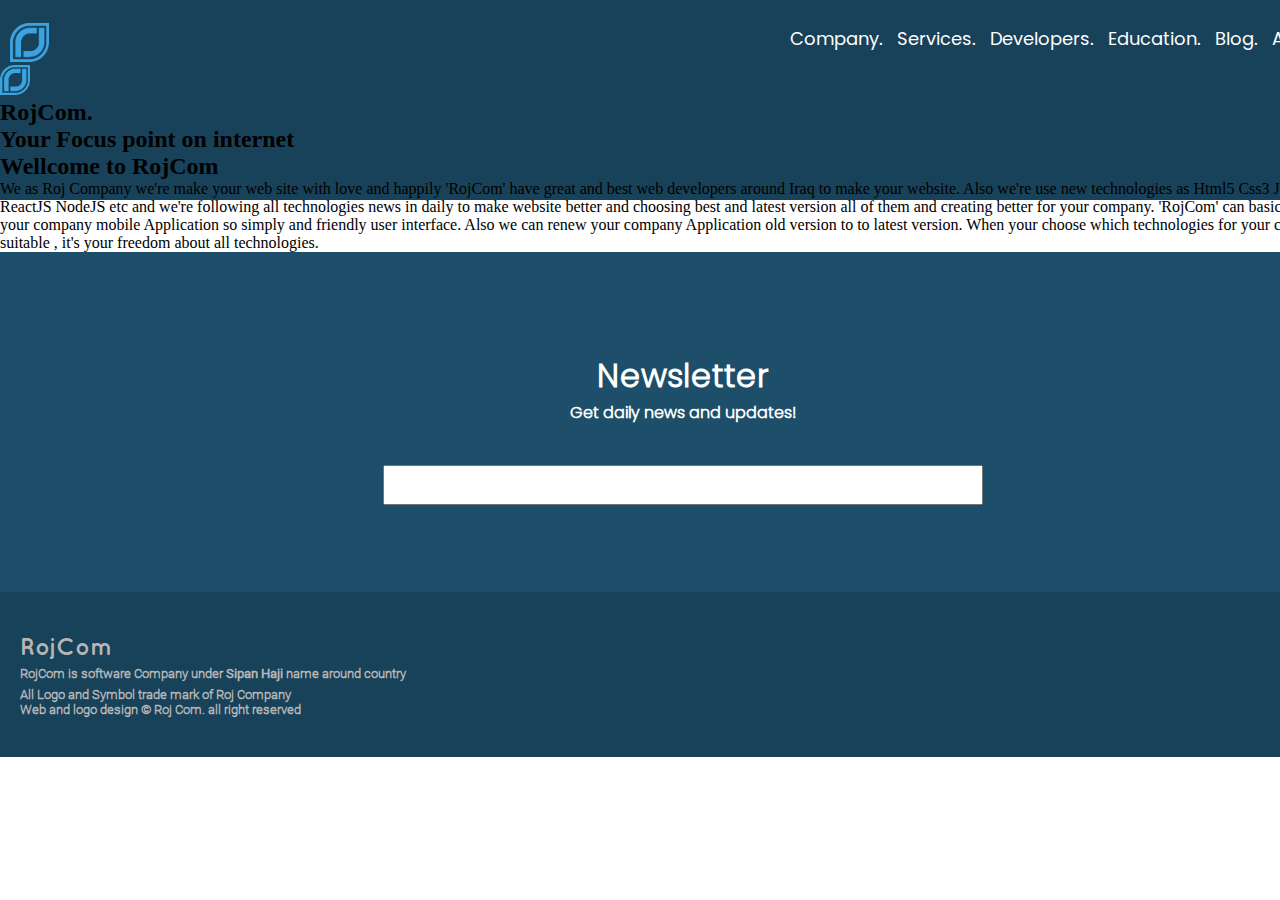
==== index.html @ 0ff08ab6 "Add files via upload" ====
<!DOCTYPE html>
<html lang="en">
<head>
    <meta charset="UTF-8">
    <meta http-equiv="X-UA-Compatible" content="IE=edge">
    <meta name="viewport" content="width=device-width, initial-scale=1.0">
    <title>Rojcom</title>
    <link rel="stylesheet" href="style/style.css">
    <link rel="stylesheet" href="style/style360414.css">
    <link rel="stylesheet" href="./css/fonts.css">
    <link rel="shortcut icon" href="./img/rojcomlogo.png"  type="image/png">
</head>
<body>
    <div class="container" id="container">
        <!-- header logo , menu and menu items -->
        <header class="header_bar" id="header_bar">
            <div class="header_left_bar">
                <a href="">
                    <img src="./img/rojcomlogo.png" alt="Roj Company ,rojcom, RojCom" class="logo">
                </a>
            </div>
            <div class="header_right_bar">
                <div class="menu">
                    <div class="menu_item1 item">
                        <!--for desktop menu-->
                        <ul class="desktop_menu">
                            <li class="d_item"><a href="#company"  >company.</a></li>
                            <li class="d_item"><a href="#services">Services.</a></li>
                            <li class="d_item"><a href="#dev">developers.</a></li>
                            <li class="d_item"><a href="#edu">education.</a></li>
                            <li class="d_item"><a href="">blog.</a></li>
                            <li class="d_item"><a href="">about us.</a></li>
                        </ul>
                    </div>
                    <div class="menu_item2 item">ss</div>
                    <div class="menu_item3 item">bb</div>
                </div>
            </div>
        </header>
        <!-- header logo , menu and menu items  end here-->
        
        
        <!-- wrapper all content here-->
        <div class="wrapper" id="wrapper" >
            <!--Slogan-->
            <div class="roj_com_slogan">
                <div class="logo_name">
                     <img src="./img/rojcomlogo.png" alt="" class="rojcom_logo">
                     <h2 class="com_name"> RojCom.</h2> 
                </div>
                <h2 class="slogan">Your Focus point on internet</h2>
            </div>
            <!-- company-->
            <div class="company" id="company">
                <div class="in_company">
                    <h2 class="intro_welcome">
                        Wellcome to RojCom
                    </h2>
                    <p class="dev_msg">We as Roj Company we're make your web site with love
                        and happily 'RojCom' have great and best web developers around Iraq to
                        make your website.
                        Also we're use new technologies as Html5 Css3 Javascript ReactJS NodeJS
                        etc and we're following all technologies news in daily to make website
                        better and choosing best and latest version all of them and creating
                        better for your company.
                        'RojCom' can basicly create your company mobile Application so simply
                        and friendly user interface. Also we can renew your company Application
                        old version to to latest version.
                        When your choose which technologies for your company is suitable , 
                        it's your freedom about all technologies.
                    </p>
                </div>
            </div>
        </div>
        <!-- wrapper all contents end here-->
        <!--newsletter-->
        <div class="newsletter">
            <h1 class="n_letter">Newsletter</h1>
            <h4 class="updates">Get daily news and updates!</h4>
            <input type="email" name="" id="" class="updates_mail">
        </div>
        <footer class="footer_bar" id="footer_bar">
            <div class="footer_left">
                <h2 class="company_msg">
                    RojCom
                </h2>
                <h5 class="com_msg">
                    RojCom is software Company under <span class="sh">Sipan Haji</span> name around country
                </h5>
                <h6 class="copyright_m">All Logo and Symbol trade mark of Roj Company</h6>
                <h6 class="copyright">Web and logo design © Roj Com. all right reserved</h6>
            </div>
            <div class="footer_center">
                <ul class="footer_items">
                    <li class="items_"><a href=""></a></li>
                </ul>
            </div>
        </footer>
    </div>
</body>
</html>
---- style/style.css ----
*{
    padding: 0;
    margin: 0;
    list-style: none;
    box-sizing: border-box;
}
html{
    min-width: 1366px;
}
body{
    /* background-color: #f2f7ff; */
    background-image: linear-gradient(to bottom, #184259 100%, #184259 100%);
    background-color: rgb(255, 255, 255);
    background-repeat: no-repeat;
    background-size: 100% 200px;
}
#container , .container{
    margin: 0 auto;
    padding: 0 ;
    height: auto;
}
/* === top header and animation ===*/
.container .header_bar{
    height: 65px;
    width: 100%;
    padding: 20px 10px 0 0;
    display: flex;
    justify-content: space-between;
    animation: header_bar 2s 2;
    -webkit-animation: header_bar 1.5s 1;
}
@keyframes header_bar {
    0%{
        margin: -50px auto 0 auto;
    }

}

/* === top header and animation end here ===*/

.container .header_bar .header_left_bar{
    height: 100%;
    width: 100px;
    padding: 3px 0 3px 10px;
}

.container .header_bar .header_left_bar .logo{
    height: 100%;
}
.container .header_bar .header_right_bar {
    height: 100%;
    width: 80%;
    display: inline-flex;
    justify-content: flex-end;
}
/* == main menu and menu animation == */
.container .header_bar .header_right_bar .menu{
    height: 100%;
    width: 100%;
}

/* == main menu and menu animation  end here == */
/* == main menu item  and menu item animation  == */
.container .header_bar .header_right_bar .menu  .menu_item1{
    height: 100%;
    width: 100%;
}
.container .header_bar .header_right_bar .menu .menu_item1 .desktop_menu{
    display:flex;
    justify-content: flex-end;
    place-items: center;
}
.container .header_bar .header_right_bar .menu .menu_item1 .desktop_menu .d_item{
    margin: 0 0 0 15px;
    padding: 5px 0 ;
}
.container .header_bar .header_right_bar .menu .menu_item1 .desktop_menu .d_item:hover {
    animation: list_item 1s 2;
    -webkit-animation: list_item 1s 1;
    background-image: linear-gradient(to right, rgb(255, 255, 255), rgb(255, 255, 255));
    background-repeat: no-repeat;
    background-size: 100% 3px;
    background-position: 0 35px;
}
@keyframes list_item {
    0%{
        background-image: linear-gradient(to right, #ffffff, #ffffff);
        background-repeat: no-repeat;
        background-size: 0 3px;
    }
    100%{
        background-image: linear-gradient(to right, rgb(255, 255, 255), rgb(255, 255, 255));
        background-repeat: no-repeat;
        background-size: 100% 3px;
    }
}
.container .header_bar .header_right_bar .menu .menu_item1 .desktop_menu a{
    font-size: 18px;
    font-family: poppin-regular;
    text-decoration: none;
    color: rgb(255, 253, 253);
    text-transform: capitalize;
}
.container .header_bar .header_right_bar .menu .menu_item2 , .menu_item3{
    display: none;
}

/* == main menu item  and menu item animation end here == */

.container .wrapper{
    height: auto;
    width: 100%;
}
.container .wrapper  .roj_com_slogan{
    width: 500px;
}
.container .wrapper  .roj_com_slogan .logo_name{
    width: 500px;
    height: auto;
    dis
}
.container .wrapper  .roj_com_slogan .logo_name h2{
    width: 500px;
}
.container .wrapper  .roj_com_slogan .logo_name img{
    width: 30px;
}
/* wrapper alll contents*/

/*========Newsletter=======*/
.container .newsletter{
    height: 340px;
    width: 100%;
    background: #1d4f6a;
    padding: 100px 0;
}
.container .newsletter .n_letter{
    font-family: poppin-light;
    color: #fff;
    text-align: center;
}
.container .newsletter .updates{
    font-family: poppin-light;
    color: #fff;
    text-align: center;
    margin: 0 0 40px 0;
}
.container .newsletter  .updates_mail{
    height: 40px;
    width: 600px;
    margin: 0 auto;
    display: block;
    outline: none;
    padding: 0 0 0 10px;
    text-transform: lowercase;
}
/*========Newsletter=======*/
/*==========Footer=========*/
.container .footer_bar{
    width: 100%;
    height: auto;
    padding: 40px 20px;
    display: flex;
    justify-content: space-between;
    background-color: #184259;
}
.container .footer_bar .footer_left{
    height: auto;
    width: calc(100% / 3);
    background-color: #ffffff00;
}
.container .footer_bar .footer_left .company_msg{
    color: #b6b6b6;
    font-family: quicksand-bold;
    font-weight: 600; 
}
.container .footer_bar .footer_left .com_msg{
    color: #b6b6b6;
    font-family: roboto-light;
    margin: 6px 0;
}
.container .footer_bar .footer_left .com_msg .sh{
    font-family: roboto-regular;
    font-weight: 600;
}
.container .footer_bar .footer_left .copyright_m , .copyright{
    font-size: 13px;
    font-family: roboto-light;
    color: #b6b6b6;
}
---- style/style360414.css ----
@media screen and (min-width:360px) and (max-width: 414px) and (orientation:portrait) {

    * {
        padding: 0;
        margin: 0;
        list-style: none;
        box-sizing: border-box;
    }

    body {
        margin: 0;
        background-image: none;
    }

    #container {
        margin: o auto;
    }

    /* === top header and animation ===*/
    .container .header_bar {
        height: 45px;
        width: 100%;
        padding: 3px 0;
        display: flex;
        justify-content: space-between;
        animation: header_bar 2s 2;
        -webkit-animation: header_bar 1.5s 1;
    }

    @keyframes header_bar {
        0% {
            background-color: rgb(255, 255, 255);
            margin: -50px auto 0 auto;
        }

        50% {
            background-color: rgb(191, 215, 235);
        }

        100% {
            background-color: rgb(255, 255, 255);
        }
    }

    /* === top header and animation end here ===*/

    .container .header_bar .header_left_bar {
        height: 100%;
        width: 100px;
    }

    .container .header_bar .header_left_bar .logo {
        height: 100%;
    }

    .container .header_bar .header_right_bar {
        height: 100%;
        width: auto;
    }

    /* == main menu and menu animation == */
    .container .header_bar .header_right_bar .menu {
        height: 100%;
        width: 80px;
        padding: 0 ;
        display: flex;
        justify-content: space-around;
        align-items: center;
        position: relative;
        animation: main_menu 4s 3;
        -webkit-animation: main_menu 1s 1s 1;
        background-image: linear-gradient(to right, #ffffff00, #ffffff00);
        background-size: 100% 2px;
        background-position: 0 32px;
        background-repeat: no-repeat;
    }

    @keyframes main_menu {
        0% {
            background-image: linear-gradient(to right, #fff, #000);
            background-size: 20px 2px;
            background-position: right 32px;
            background-repeat: no-repeat;
        }

        50% {
            background-image: linear-gradient(to right, #000, #fff);
            background-size: 20px 2px;
            background-position: left 32px;
            background-repeat: no-repeat;
        }

        100% {
            background-image: linear-gradient(to right, #fff, #000);
            background-size: 20px 2px;
            background-position: right 32px;
            background-repeat: no-repeat;
        }
    }

    /* == main menu and menu animation  end here == */
    /* == main menu item  and menu item animation  == */
    .container .header_bar .header_right_bar .menu .item {
        height: 12px;
        width: 12px;
        background-color: rgb(119, 119, 119);
        cursor: pointer;
        border-radius: 100%;
        -webkit-border-radius: 100%;
        -moz-border-radius: 100%;
        -ms-border-radius: 100%;
        -o-border-radius: 100%;
        animation: menu_items 2s 1s 1;
        -webkit-animation: menu_items 2s 1s 1;
    }

    @keyframes menu_items {
        0% {
            margin: 0 0 0 0;
        }

        50% {
            margin: -20px 0 0 0;
            background-color: rgb(52, 174, 255);
        }

        75% {
            margin: 20px 0 0 0;
            background-color: rgb(87, 242, 44);
        }

        100% {
            margin: 0;
        }

    }
    .container .header_bar .header_right_bar .menu .menu_item2,
    .menu_item3 {
        display: inline;
    }
    .container .header_bar .header_right_bar .menu .desktop_menu {
        display: none !important;
    }

    /* == main menu item  and menu item animation end here == */

    /* wrapper alll contents*/
    .container .wrapper {
        height: auto;
        width: 100%;
        margin: 100px 0 20px 0;
        padding: 20px 10px;
        background-color: rgb(255, 255, 255);
    }
    /* ========== rojcom slogan ========= */
    .container .wrapper .roj_com_slogan {
        height: 100px;
        width: 100%;
        padding: 10px 10px ;
        margin: -66px auto 0 auto;
        background: #184259;
        outline: none;
        border-radius: 0 0 10px 10px;
        -webkit-border-radius: 0 0 10px 10px;
        -moz-border-radius: 0 0 10px 10px;
        -ms-border-radius: 0 0 10px 10px;
        -o-border-radius: 0 0 10px 10px;
}

    .container .wrapper .roj_com_slogan .slogan {
        font-family: quicksand-regular;
        text-align: center;
        color: #fff;
    }

    .container .wrapper .company {
        height: auto;
        width: 100%;
        background-color: #dfdfdf58;
    }

    /* wrapper alll contents end here*/
    /*==========Footer=========*/
    .container .footer_bar {
        width: 100%;
        height: auto;
        padding: 10px 20px;
        display: flex;
        justify-content: space-between;
        background-color: #ffffff95;
    }

    .container .footer_bar .footer_left {
        height: auto;
        width:100%;
        background-color: #ffffff00;
    }

    .container .footer_bar .footer_left .company_msg {
        color: rgb(51, 51, 51);
        font-family: quicksand-bold;
        font-weight: 600;
    }

    .container .footer_bar .footer_left .com_msg {
        color: #000;
        font-family: roboto-light;
        margin: 6px 0;
    }

    .container .footer_bar .footer_left .com_msg .sh {
        font-family: roboto-regular;
        font-weight: 600;
    }

    .container .footer_bar .footer_left .copyright_m,
    .copyright {
        font-size: 12px;
        font-family: roboto-light;
    }
}
---- css/fonts.css ----
/* quicksand fonts*/
@font-face {
    font-family: quicksand-light;
    src: url(../fonts/Quick_Sand_Fonts/Quicksand-Light.otf);

}

@font-face {
    font-family: quicksand-lightitalic;
    src: url(../fonts/Quick_Sand_Fonts/Quicksand-LightItalic.otf);
}

@font-face {
    font-family: quicksand-italic;
    src: url(../fonts/Quick_Sand_Fonts/Quicksand-Italic.otf)
}

@font-face {
    font-family: quicksand-regular;
    src: url(../fonts/Quick_Sand_Fonts/Quicksand-Regular.otf);
}

@font-face {
    font-family: quicksand-bold;
    src: url(../fonts/Quick_Sand_Fonts/Quicksand-Bold.otf);
}

@font-face {
    font-family: quicksand-bold-italic;
    src: url(../fonts/Quick_Sand_Fonts/Quicksand-BoldItalic.otf);
}

@font-face {
    font-family: quicksand-dash;
    src: url(../fonts/Quick_Sand_Fonts/Quicksand_Dash.otf);
}

/* Roboto Fonts*/
@font-face {
    font-family: roboto-black;
    src: url(../fonts/roboto_fonts/Roboto-Black.ttf);
}

@font-face {
    font-family: roboto-black-italic;
    src: url(../fonts/roboto_fonts/Roboto-BlackItalic.ttf);
}

@font-face {
    font-family: roboto-bold;
    src: url(../fonts/roboto_fonts/Roboto-Bold.ttf);
}

@font-face {
    font-family: roboto-bold-italic;
    src: url(../fonts/roboto_fonts/Roboto-BoldItalic.ttf);
}

@font-face {
    font-family: roboto-italic;
    src: url(../fonts/roboto_fonts/Roboto-Italic.ttf);
}

@font-face {
    font-family: roboto-light;
    src: url(../fonts/roboto_fonts/Roboto-Light.ttf);
}

@font-face {
    font-family: roboto-light-italic;
    src: url(../fonts/roboto_fonts/Roboto-LightItalic.ttf);
}

@font-face {
    font-family: roboto-medium;
    src: url(../fonts/roboto_fonts/Roboto-Medium.ttf);
}

@font-face {
    font-family: roboto-medium-italic;
    src: url(../fonts/roboto_fonts/Roboto-MediumItalic.ttf);
}

@font-face {
    font-family: roboto-regular;
    src: url(../fonts/roboto_fonts/Roboto-Regular.ttf);
}

@font-face {
    font-family: roboto-thin;
    src: url(../fonts/roboto_fonts/Roboto-Thin.ttf);
}

@font-face {
    font-family: roboto-thin-italic;
    src: url(../fonts/roboto_fonts/Roboto-ThinItalic.ttf);
}

/* Poppins fonts*/
@font-face {
    font-family: poppin-black;
    src: url(../fonts/poppins_fonts/Poppins-Black.ttf);
}

@font-face {
    font-family: poppin-black-italic;
    src: url(../fonts/poppins_fonts/Poppins-BlackItalic.ttf);
}

@font-face {
    font-family: poppin-bold;
    src: url(../fonts/poppins_fonts/Poppins-Bold.ttf);
}

@font-face {
    font-family: poppin-bold-italic;
    src: url(../fonts/poppins_fonts/Poppins-BoldItalic.ttf);
}

@font-face {
    font-family: poppin-extra-bold;
    src: url(../fonts/poppins_fonts/Poppins-ExtraBold.ttf);
}

@font-face {
    font-family: poppin-extra-bold-italic;
    src: url(../fonts/poppins_fonts/Poppins-ExtraBoldItalic.ttf);
}

@font-face {
    font-family: poppin-extra-light;
    src: url(../fonts/poppins_fonts/Poppins-ExtraLight.ttf);
}

@font-face {
    font-family: poppin-extra-light-italic;
    src: url(../fonts/poppins_fonts/Poppins-ExtraLightItalic.ttf);
}

@font-face {
    font-family: poppin-italic;
    src: url(../fonts/poppins_fonts/Poppins-Italic.ttf);
}

@font-face {
    font-family: poppin-light;
    src: url(../fonts/poppins_fonts/Poppins-Light.ttf);
}

@font-face {
    font-family: poppin-light-italic;
    src: url(../fonts/poppins_fonts/Poppins-LightItalic.ttf);
}

@font-face {
    font-family: poppin-medium;
    src: url(../fonts/poppins_fonts/Poppins-Medium.ttf);
}

@font-face {
    font-family: poppin-medium-italic;
    src: url(../fonts/poppins_fonts/Poppins-MediumItalic.ttf);
}

@font-face {
    font-family: poppin-regular;
    src: url(../fonts/poppins_fonts/Poppins-Regular.ttf);
}

@font-face {
    font-family: poppin-semi-bold;
    src: url(../fonts/poppins_fonts/Poppins-SemiBold.ttf);
}

@font-face {
    font-family: poppin-semi-bold-italic;
    src: url(../fonts/poppins_fonts/Poppins-SemiBoldItalic.ttf);
}

@font-face {
    font-family: poppin-thin;
    src: url(../fonts/poppins_fonts/Poppins-Thin.ttf);
}

@font-face {
    font-family: poppin-thin-italic;
    src: url(../fonts/poppins_fonts/Poppins-ThinItalic.ttf);
}

/*social media logos and brand logo fonts*/
@font-face {
    font-family: open-logos;
    src: url(../font-social/openlogos.ttf);
}

@font-face {
    font-family: social-circles;
    src: url(../font-social/Social-Circles.otf);
}

@font-face {
    font-family: social-icon;
    src: url(../font-social/Social-Icon-by-BRIANQC.ttf);
}

@font-face {
    font-family: social-media-circled;
    src: url(../font-social/Social-Media-Circled.otf);
}

@font-face {
    font-family: social-type;
    src: url(../font-social/SocialType.ttf);
}
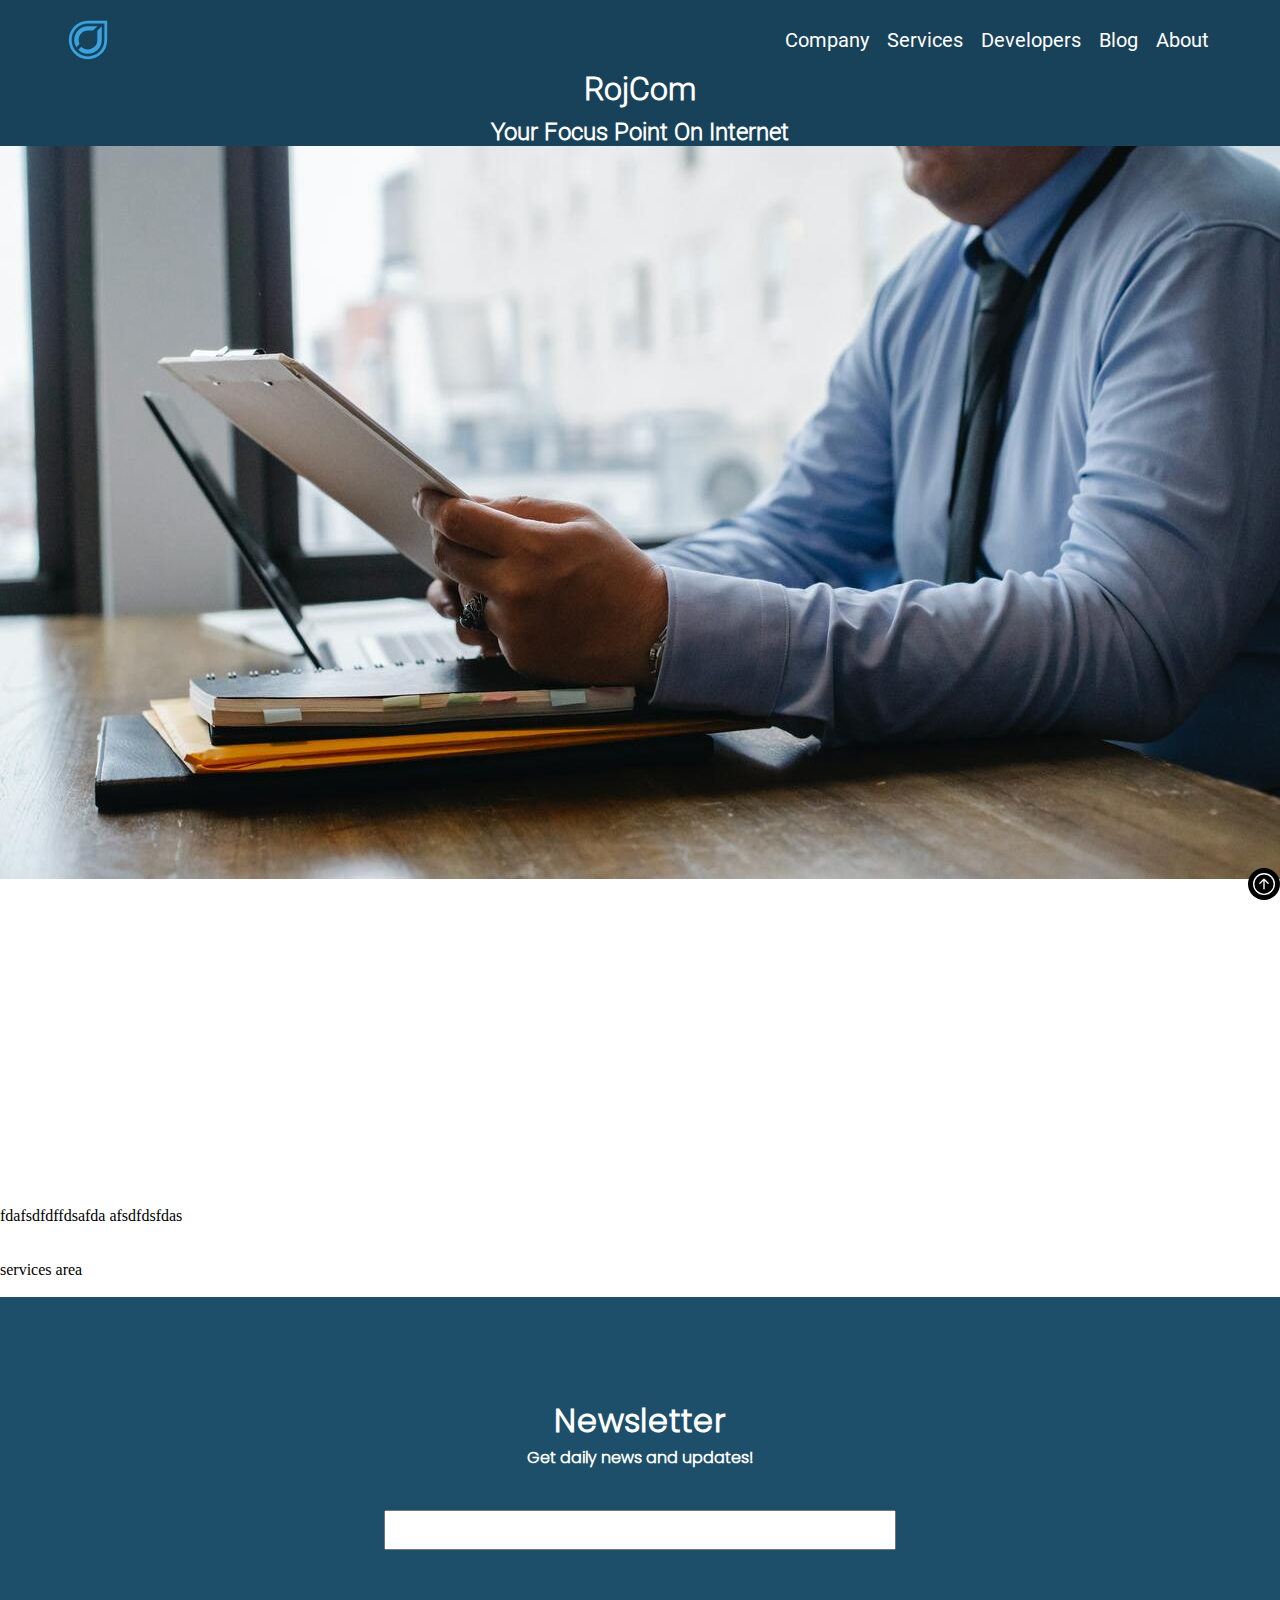
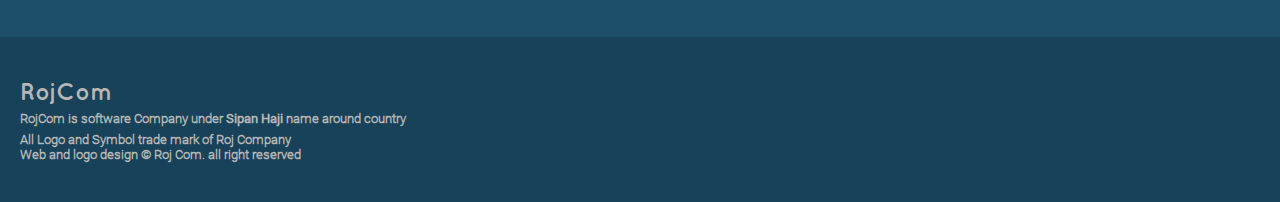
==== commit d634ee25: "Add files via upload" ====
--- a/index.html
+++ b/index.html
@@ -4,81 +4,85 @@
     <meta charset="UTF-8">
     <meta http-equiv="X-UA-Compatible" content="IE=edge">
     <meta name="viewport" content="width=device-width, initial-scale=1.0">
-    <title>Rojcom</title>
-    <link rel="stylesheet" href="style/style.css">
-    <link rel="stylesheet" href="style/style360414.css">
-    <link rel="stylesheet" href="./css/fonts.css">
-    <link rel="shortcut icon" href="./img/rojcomlogo.png"  type="image/png">
+    <link rel="shortcut icon" href="./img/rojcom.png" type="image/x-icon">
+    <link rel="stylesheet" href="style/master.css">
+    <link rel="stylesheet" href="css/fonts.css">
+    <title>rojcom</title>
 </head>
 <body>
-    <div class="container" id="container">
-        <!-- header logo , menu and menu items -->
-        <header class="header_bar" id="header_bar">
-            <div class="header_left_bar">
-                <a href="">
-                    <img src="./img/rojcomlogo.png" alt="Roj Company ,rojcom, RojCom" class="logo">
+    <div id="top"></div>
+    <div class="container">
+        <header class="hdr" id="hdr">
+            <div class="logo_area">
+                <a href="index.html" class="logo_image">
+                    <svg class="logo" width="48" height="48" version="1.1" viewBox="0 0 48 48" xmlns="http://www.w3.org/2000/svg">
+                         <g transform="matrix(.95833 0 0 .95833 1 1.0004)" stroke-width="0">
+                            <path d="m35.72 6.737c-2.9913 0.00485-9.8802 0.015929-11.731 0.015929-9.5322 1e-7 -17.207 7.6745-17.207 17.207v0.09734c0 3.3454 0.9486 6.4595 2.5876 9.0955l4.0496-4.0496c-0.73174-1.5315-1.1398-3.2488-1.1398-5.0654v-0.06549c0-6.4894 5.222-11.715 11.712-11.715 1.0133 0 3.7515-0.0047 6.2832-0.0089l5.5115-5.5115c-0.03248 6.03e-5 -0.03301-6.06e-5 -0.06549 0zm5.4973 0.044248-5.4973 5.4973v1.1433h-0.0018l-0.01239 10.551c-0.0093 7.3069-5.5281 11.377-11.715 11.779-3.2529 0-6.1865-1.3124-8.3044-3.4389l-3.8991 3.8991c3.112 3.1233 7.4237 5.0513 12.202 5.0513 9.0882-0.58923 17.193-6.5693 17.207-17.303l0.02124-17.179z" stroke-width="0"/>
+                            <path d="m48-0.070312s-17.372 0.037109-24.016 0.037109c-13.288 0-23.984 10.697-23.984 23.984v0.13477c0 13.288 10.697 23.984 23.984 23.984 12.668-0.82134 23.965-9.1578 23.984-24.119zm-3.4648 3.4746-0.02539 20.553c-0.01623 12.802-9.6838 19.936-20.523 20.639-11.37 0-20.521-9.1539-20.521-20.523v-0.11524c0-11.37 9.1519-20.521 20.521-20.521 5.6848 0 20.549-0.03125 20.549-0.03125z"/>
+                        </g>
+                    </svg>
                 </a>
             </div>
-            <div class="header_right_bar">
-                <div class="menu">
-                    <div class="menu_item1 item">
-                        <!--for desktop menu-->
-                        <ul class="desktop_menu">
-                            <li class="d_item"><a href="#company"  >company.</a></li>
-                            <li class="d_item"><a href="#services">Services.</a></li>
-                            <li class="d_item"><a href="#dev">developers.</a></li>
-                            <li class="d_item"><a href="#edu">education.</a></li>
-                            <li class="d_item"><a href="">blog.</a></li>
-                            <li class="d_item"><a href="">about us.</a></li>
-                        </ul>
-                    </div>
-                    <div class="menu_item2 item">ss</div>
-                    <div class="menu_item3 item">bb</div>
+            <div class="hor_menu_bar">
+                <ul class="hdr_menu_list">
+                    <li class="items"><a href="#company" class="">company</a></li>
+                    <li class="items"><a href="#service" class="">Services</a></li>
+                    <li class="items"><a href="#developers" class="">developers</a></li>
+                    <li class="items"><a href="/blog.html" class="">blog</a></li>
+                    <li class="items"><a href="/about.html" class="">about</a></li>
+                </ul>                
+            </div>
+            <!--mobile hamburger menu-->
+            <div class="hamburger_menu">
+                <svg xmlns="http://www.w3.org/2000/svg" width="42" height="42" fill="currentColor" class="bi bi-list" viewBox="0 0 16 16">
+                    <path fill-rule="evenodd" d="M2.5 11.5A.5.5 0 0 1 3 11h10a.5.5 0 0 1 0 1H3a.5.5 0 0 1-.5-.5zm0-4A.5.5 0 0 1 3 7h10a.5.5 0 0 1 0 1H3a.5.5 0 0 1-.5-.5zm0-4A.5.5 0 0 1 3 3h10a.5.5 0 0 1 0 1H3a.5.5 0 0 1-.5-.5z"/>
+                </svg>
+            </div>
+        </header> 
+        <div class="slogan">
+            <h1 class="rojcom_name">RojCom</h1>
+            <h2 class="rojcom_slogan">your focus point on internet</h2>
+        </div>
+        <div class="company">
+            <img src="./img/company.jpg" alt="" class="src">
+        </div>
+        <br> <br><br><br> <br><br><br> <br><br><br> <br><br><br> <br><br><br> <br><br>
+        <!-- company-->
+        <div class="company" id="company">
+            fdafsdfdffdsafda
+            afsdfdsfdas
+        </div>
+        <!--services-->
+        <div class="service" id="service">
+            <br>
+            <br>
+
+            services area
+            <br>
+            <br>
+        </div>
+        <!-- developers style hiden-->
+        <div class="developers" id="developers" style="display:none;">
+            <div class="dev1" id="dev1">
+                <div class="hdr_dev">
+                    <h3 class="carrier">Front-End Developer</h3>
                 </div>
-            </div>
-        </header>
-        <!-- header logo , menu and menu items  end here-->
-        
-        
-        <!-- wrapper all content here-->
-        <div class="wrapper" id="wrapper" >
-            <!--Slogan-->
-            <div class="roj_com_slogan">
-                <div class="logo_name">
-                     <img src="./img/rojcomlogo.png" alt="" class="rojcom_logo">
-                     <h2 class="com_name"> RojCom.</h2> 
+                <div class="centr_dev">
+                    <img src="./img/sipan1a.png" alt="" class="dev_sipan" >
                 </div>
-                <h2 class="slogan">Your Focus point on internet</h2>
-            </div>
-            <!-- company-->
-            <div class="company" id="company">
-                <div class="in_company">
-                    <h2 class="intro_welcome">
-                        Wellcome to RojCom
-                    </h2>
-                    <p class="dev_msg">We as Roj Company we're make your web site with love
-                        and happily 'RojCom' have great and best web developers around Iraq to
-                        make your website.
-                        Also we're use new technologies as Html5 Css3 Javascript ReactJS NodeJS
-                        etc and we're following all technologies news in daily to make website
-                        better and choosing best and latest version all of them and creating
-                        better for your company.
-                        'RojCom' can basicly create your company mobile Application so simply
-                        and friendly user interface. Also we can renew your company Application
-                        old version to to latest version.
-                        When your choose which technologies for your company is suitable , 
-                        it's your freedom about all technologies.
-                    </p>
+                <div class="btm_dev">sdfaddsfasfda
+                    
                 </div>
             </div>
         </div>
-        <!-- wrapper all contents end here-->
         <!--newsletter-->
         <div class="newsletter">
             <h1 class="n_letter">Newsletter</h1>
             <h4 class="updates">Get daily news and updates!</h4>
-            <input type="email" name="" id="" class="updates_mail">
+            <input type="email" name="test" id="teeest" class="updates_mail blur">
+            <i class="el el-person"></i>
         </div>
+        <!-- wrapper all contents end here-->
         <footer class="footer_bar" id="footer_bar">
             <div class="footer_left">
                 <h2 class="company_msg">
@@ -97,5 +101,11 @@
             </div>
         </footer>
     </div>
+    <a class="go_top" href="#top">
+            <svg xmlns="http://www.w3.org/2000/svg" width="22" height="22"  class="bi bi-arrow-up-circle" viewBox="0 0 16 16">
+  <path fill-rule="evenodd" d="M1 8a7 7 0 1 0 14 0A7 7 0 0 0 1 8zm15 0A8 8 0 1 1 0 8a8 8 0 0 1 16 0zm-7.5 3.5a.5.5 0 0 1-1 0V5.707L5.354 7.854a.5.5 0 1 1-.708-.708l3-3a.5.5 0 0 1 .708 0l3 3a.5.5 0 0 1-.708.708L8.5 5.707V11.5z"/>
+</svg>
+        </a>
+    <script src="script/script.js"></script>
 </body>
 </html>--- a/style/master.css
+++ b/style/master.css
@@ -0,0 +1,500 @@
+* {
+    padding: 0;
+    margin: 0;
+    list-style: none;
+    box-sizing: border-box;
+}
+
+body {
+    height: 100%;
+    min-height: 100%;
+    background-image: linear-gradient(to bottom, #184259 45%, #ffffff 35%, #ffffff 25%, #ffffff 25%);
+    background-repeat: no-repeat;
+    background-size: 100% 100%;
+    background-position: 0 0;
+}
+
+.container {
+    width: 100%;
+    height: auto;
+    margin: 0 auto;
+    padding: 0;
+    box-sizing: border-box;
+}
+
+/* header of page*/
+.hdr {
+    height: 50px;
+    width: 90%;
+    display: flex;
+    margin: 15px auto 0 auto;
+    top: 0;
+    left: 0;
+    right: 0;
+    position: absolute;
+    animation: pos_static 2s 1;
+    -webkit-animation: pos_static 2s 1;
+}
+
+@keyframes pos_static {
+    0% {
+        margin-top: -50px;
+        margin-bottom: -50px;
+    }
+
+    100% {
+        margin-top: 15px;
+    }
+}
+
+/* header of page end here*/
+/* header of page* position fixed */
+.hdr_fixed {
+    position: fixed;
+    height: 70px;
+    width: 100%;
+    display: flex;
+    border-bottom: 1px solid #0005079d;
+    left: 0;
+    top: 0;
+    right: 0;
+    background: #1842599d;
+    backdrop-filter: blur(30px);    
+    padding: 10px 70px;
+    animation: pos_fixed 0.5s 1;
+    -webkit-animation: pos_fixed 0.5s 1;
+}
+/*---- mini menu /hamburger menu ------*/
+.hamburger_menu{
+    display: none;
+}
+@keyframes pos_fixed {
+    0% {
+        margin-top: -30px;
+        height: 0;
+    }
+
+    100% {
+        margin-top: 0;
+        height: 70px;
+    }
+}
+
+/* header of page* position fixed end here */
+.logo_area {
+    width: 50px;
+    height: 100%;
+}
+
+.logo {
+    height: 100%;
+    padding: 5px 0;
+    fill: #3aa2df;
+    z-index: 1000;
+}
+
+.hor_menu_bar {
+    height: 100%;
+    width: calc(100% - 50px);
+    display: flex;
+    justify-content: flex-end;
+    place-items: center;
+}
+
+.hor_menu_bar .items {
+    display: inline-flex;
+    margin: 0 3px;
+    padding: 7px 4px;
+    background-repeat: no-repeat;
+    background-position: 0 34px;
+    background-size: 100% 2px;
+}
+
+.hor_menu_bar .items:hover {
+    background-image: linear-gradient(to right, #fff, #fff);
+    animation: border_bottom 0.6s 1;
+    -webkit-animation: border_bottom 0.6s 1;
+}
+
+@keyframes border_bottom {
+    0% {
+        background-size: 0 2px;
+    }
+}
+
+.hor_menu_bar .items a {
+    color: #fff;
+    text-decoration: none;
+    text-transform: capitalize;
+    font-family: roboto-regular, Helvetica, sans-serif;
+    font-size: 20px;
+}
+
+/*-------mobile hamburger menu-------*/
+
+.hor_menu_bar .mini {
+    display: none !important;
+}
+
+/*-------mobile hamburger menu end-------*/
+.slogan {
+    height: auto;
+    width: 100%;
+    margin: 70px auto 0 auto;
+}
+
+.rojcom_name {
+    color: #fff;
+    text-transform: capitalize;
+    font-family: roboto-light,
+        Helvetica,
+        sans-serif;
+    text-align: center;
+    margin-bottom: 10px;
+}
+
+.rojcom_slogan {
+    color: #fff;
+    text-transform: capitalize;
+    font-family: roboto-light,
+        Helvetica,
+        sans-serif;
+    text-align: center;
+}
+
+.company {
+    height: auto;
+    width: 100%;
+}
+.company img{
+    width: 100%;   
+}
+/* devlopers area */
+.developers{
+    margin: 20px 10px ;
+    padding: 20px;
+    background: rgb(255, 255, 255);
+}
+.dev1{
+    height: auto;
+    width: fit-content;
+    padding: 5px;
+    border-radius: 6px;
+    display:flex;
+    flex-direction: column;
+    justify-content: center;
+    background: rgb(250, 250, 250);
+    -webkit-border-radius: 6px;
+    -moz-border-radius: 6px;
+    -ms-border-radius: 6px;
+    -o-border-radius: 6px;
+    box-shadow: 0 0 8px rgba(0, 0, 0, 0.349);
+}
+.hdr_dev{
+
+}
+.dev_sipan{
+    width: 50%;
+    padding: 5px;
+    background: rgb(222, 222, 222);
+    border-radius: 100%;
+    -webkit-border-radius: 100%;
+    -moz-border-radius: 100%;
+    -ms-border-radius: 100%;
+    -o-border-radius: 100%;
+}
+.centr_dev{
+    width: fit-content;
+    height: fit-content;
+    max-width: 200px;
+    max-height: 200px;
+}
+.btm_dev{
+    height: 30px;
+    width: 100%;
+    background: #000;
+}
+/*========Newsletter=======*/
+.container .newsletter {
+    height: 340px;
+    width: 100%;
+    background: #1d4f6a;
+    padding: 100px 0;
+}
+
+.container .newsletter .n_letter {
+    font-family: poppin-light;
+    color: #fff;
+    text-align: center;
+}
+
+.container .newsletter .updates {
+    font-family: poppin-light;
+    color: #fff;
+    text-align: center;
+    margin: 0 0 40px 0;
+}
+
+.container .newsletter .updates_mail {
+    height: 40px;
+    width: 40%;
+    margin: 0 auto;
+    display: block;
+    outline: none;
+    padding: 0 0 0 10px;
+    text-transform: lowercase;
+}
+
+/*========Newsletter=======*/
+/*==========Footer=========*/
+.container .footer_bar {
+    width: 100%;
+    height: auto;
+    padding: 40px 20px;
+    display: flex;
+    justify-content: space-between;
+    background-color: #184259;
+}
+
+.container .footer_bar .footer_left {
+    height: auto;
+    width: calc(100% / 3);
+    background-color: #ffffff00;
+}
+
+.container .footer_bar .footer_left .company_msg {
+    color: #b6b6b6;
+    font-family: quicksand-bold;
+    font-weight: 600;
+}
+
+.container .footer_bar .footer_left .com_msg {
+    color: #b6b6b6;
+    font-family: roboto-light;
+    margin: 6px 0;
+}
+
+.container .footer_bar .footer_left .com_msg .sh {
+    font-family: roboto-regular;
+    font-weight: 600;
+}
+
+.container .footer_bar .footer_left .copyright_m,
+.copyright {
+    font-size: 13px;
+    font-family: roboto-light;
+    color: #b6b6b6;
+}
+a.go_top{
+    height: 32px;
+    width: 32px;
+    padding: 5px;
+    border-radius: 100%;
+    position: fixed;
+    right: 0;
+    bottom: 0;
+    fill: #ffffff;
+    background: #000;
+    -webkit-border-radius: 100%;
+    -moz-border-radius: 100%;
+    -ms-border-radius: 100%;
+    -o-border-radius: 100%;
+}
+@media screen and (max-width: 479px) {
+    body{
+        
+    }
+    .container{
+        position:relative;
+    }
+    .hdr {
+        height: 50px;
+        width: 100%;
+        display: flex;
+        justify-content: space-between;
+        align-items: center;
+        margin: 0;
+        padding: 0;
+        top: 0;
+        left: 0;
+        position:absolute;
+        animation: pos_static 2s 1;
+        -webkit-animation: pos_static 2s 1;        
+    }
+    .hdr_fixed {
+        position: fixed;
+        height: 50px;
+        width: 100%;
+        display: flex;
+        justify-content: space-between;
+        border-bottom: 1px solid #0005079d;
+        left: 0;
+        top: 0;
+        right: 0;
+        background: #1842599d;
+        backdrop-filter: blur(30px);
+        padding:0;
+        animation: pos_fixed 0.5s 1;
+        -webkit-animation: pos_fixed 0.5s 1;
+    }
+    @keyframes pos_fixed {
+        0% {
+            margin-top: -30px;
+            height: 0;
+        }
+
+        100% {
+            margin-top: 0;
+            height: 50px;
+        }
+    }
+    @keyframes pos_static {
+        0% {
+            margin-top: -50px;
+            margin-bottom: -50px;
+        }
+
+        100% {
+            margin-top: 0;
+        }
+    }
+    .logo_area{
+        height: 100%;
+        padding: 7px;
+    }
+    .logo{
+        position: relative;
+        padding: 0;
+    }
+    .hor_menu_bar{
+        position: absolute;
+        display: none;
+    }
+    .hdr_menu_list{
+        height: 100vh;
+        width: 100vw;
+        position: absolute;
+        display: flex;
+        align-items: center;
+        justify-content: center;
+        flex-direction: column;
+        text-align: center;
+        background-color: #184259;
+        left: 0;
+        right: 0;
+        top: 0;
+        margin: 0;
+    }
+    .hdr_menu_list .items{
+        height: auto;
+        width: 100%;
+        margin: 10px auto;
+    }
+    .hdr_menu_list .items a{
+        width: 100%;
+        text-align: center;
+    }
+
+    .hamburger_menu{
+        height: 100%;
+        width: 50px;
+        display: flex;
+        justify-content: center;
+        align-items: center;
+        z-index: 1000;
+        position: static;
+        top: 0;
+        right: 0;
+    }
+    .hamburger_menu .bi-list{
+        fill: rgb(255, 255, 255);
+    }
+    .slogan {
+        height: auto;
+        width: 100%;
+        margin: 40px auto ;
+    }
+    /*========Newsletter=======*/
+    .container .newsletter {
+        height: 300px;
+        width: 100%;
+        background: #1d4f6a;
+        padding: 50px 0;
+    }
+
+    .container .newsletter .n_letter {
+        font-family: poppin-light;
+        color: #fff;
+        text-align: center;
+    }
+
+    .container .newsletter .updates {
+        font-family: poppin-light;
+        color: #fff;
+        text-align: center;
+        margin: 0 0 40px 0;
+    }
+
+    .container .newsletter .updates_mail {
+        height: 40px;
+        width: 90%;
+        margin: 0 auto;
+        display: block;
+        outline: none;
+        padding: 0 0 0 10px;
+        border: none;
+        text-transform: lowercase;
+        border-radius: 10px;
+        -webkit-border-radius: 10px;
+        -moz-border-radius: 10px;
+        -ms-border-radius: 10px;
+        -o-border-radius: 10px;
+    }
+    .slogan {
+        height: auto;
+        width: 100%;
+        margin: 0 auto;
+        padding: 70px 0;
+    }
+    /*========Newsletter=======*/
+    /*==========Footer=========*/
+    .container .footer_bar {
+        width: 100%;
+        height: auto;
+        padding: 40px 20px;
+        display: flex;
+        flex-direction: column;
+        justify-content: space-between;
+        background-color: #184259;
+    }
+
+    .container .footer_bar .footer_left {
+        height: auto;
+        width: 100%;
+        background-color: #ffffff00;
+    }
+
+    .container .footer_bar .footer_left .company_msg {
+        color: #b6b6b6;
+        font-family: quicksand-bold;
+        font-weight: 600;
+    }
+
+    .container .footer_bar .footer_left .com_msg {
+        color: #b6b6b6;
+        font-family: roboto-light;
+        margin: 6px 0;
+    }
+
+    .container .footer_bar .footer_left .com_msg .sh {
+        font-family: roboto-regular;
+        font-weight: 600;
+    }
+
+    .container .footer_bar .footer_left .copyright_m,
+    .copyright {
+        font-size: 13px;
+        font-family: roboto-light;
+        color: #b6b6b6;
+    }
+}